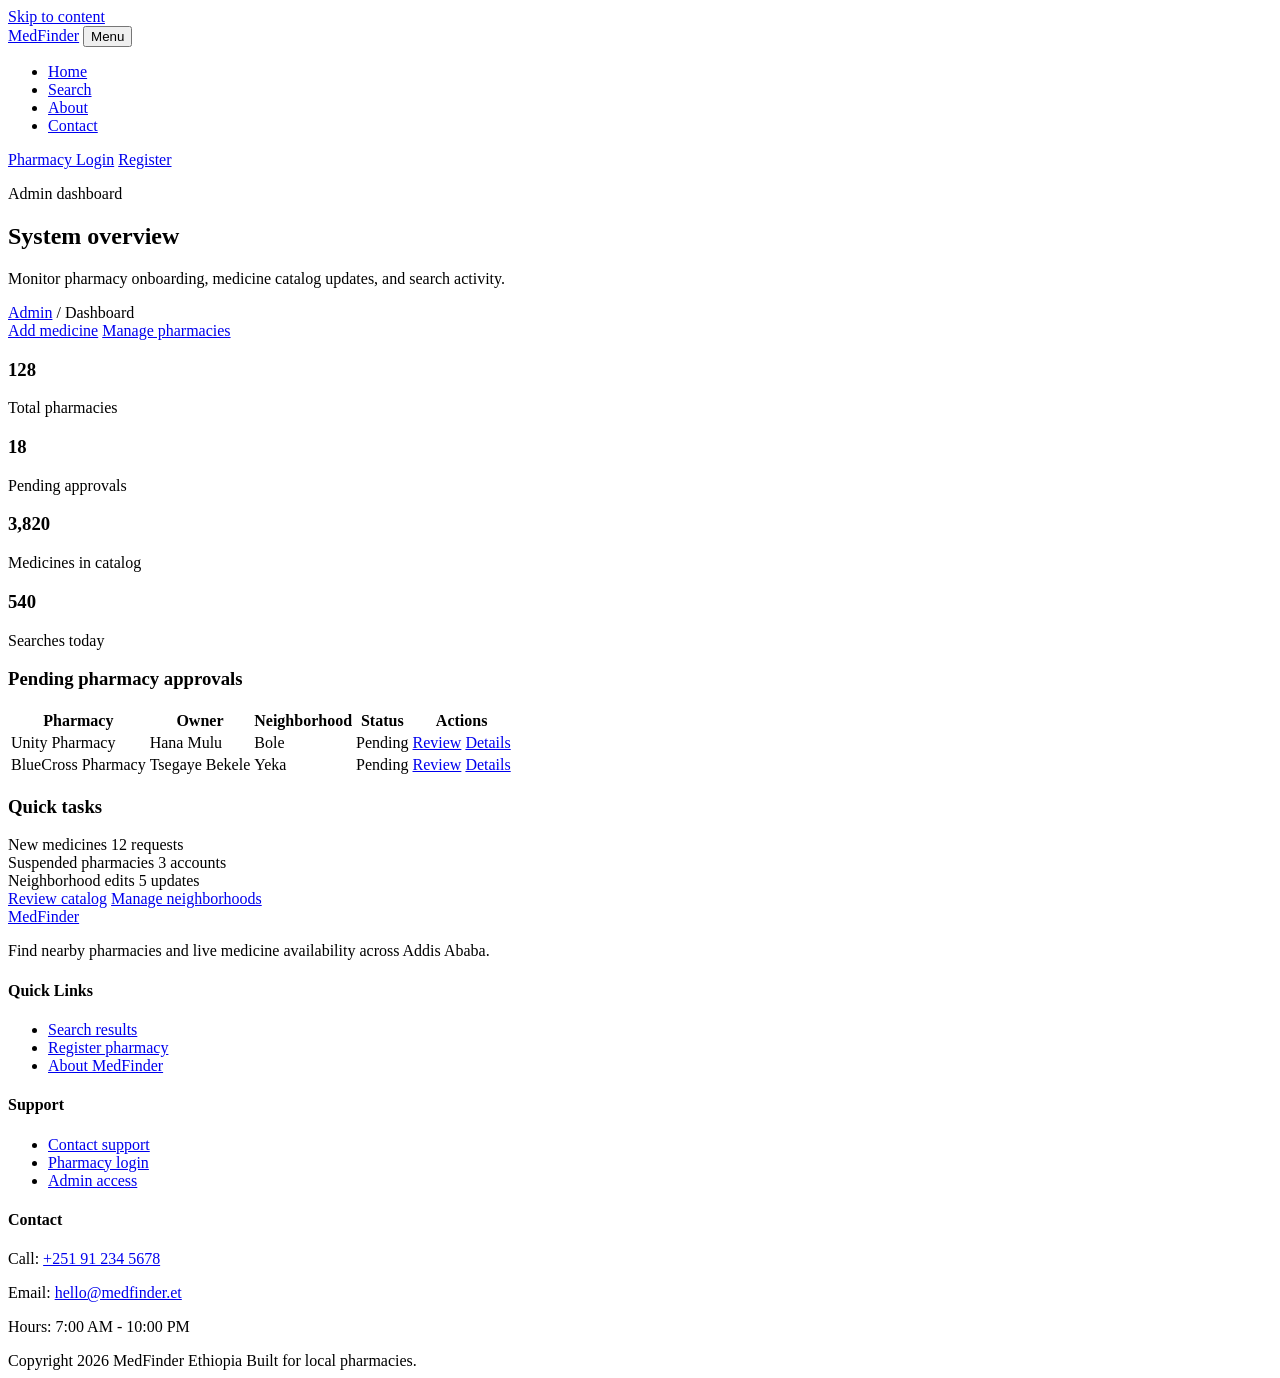
==== admin/index.html @ d6fd6786 "Convert pure view pages to HTML and remove old PHP view files" ====
<!doctype html>
<html lang="en">
<head>
    <meta charset="utf-8">
    <meta name="viewport" content="width=device-width, initial-scale=1">
    <title>Admin Dashboard - MedFinder Ethiopia</title>
    <link rel="preconnect" href="https://fonts.googleapis.com">
    <link rel="preconnect" href="https://fonts.gstatic.com" crossorigin>
    <link href="https://fonts.googleapis.com/css2?family=Playfair+Display:wght@600;700&family=Work+Sans:wght@400;500;600&display=swap" rel="stylesheet">
    <link rel="stylesheet" href="../css/style.css">
    <link rel="stylesheet" href="../css/responsive.css">
    <link rel="stylesheet" href="../css/admin.css">
</head>
<body class="admin-body">
<a class="skip-link" href="#main-content">Skip to content</a>
<header class="site-header">
    <div class="container header-inner">
        <a class="brand" href="../index.html">MedFinder</a>
        <button class="nav-toggle" type="button" aria-expanded="false" aria-controls="primary-nav">Menu</button>
        <nav class="site-nav" aria-label="Primary">
            <ul class="nav-list" id="primary-nav">
                <li><a href="../index.html">Home</a></li>
                <li><a href="../search-results.html">Search</a></li>
                <li><a href="../about.html">About</a></li>
                <li><a href="../contact.html">Contact</a></li>
            </ul>
        </nav>
        <div class="header-actions">
            <a class="btn btn-secondary" href="../pharmacy/login.php">Pharmacy Login</a>
            <a class="btn btn-primary" href="../pharmacy/register.php">Register</a>
        </div>
    </div>
</header>

<main id="main-content">
    <section class="page-hero">
        <div class="container page-hero-inner">
            <div>
                <p class="eyebrow">Admin dashboard</p>
                <h1 class="page-title">System overview</h1>
                <p class="page-subtitle">Monitor pharmacy onboarding, medicine catalog updates, and search activity.</p>
                <div class="breadcrumb">
                    <a href="index.html">Admin</a>
                    <span>/</span>
                    <span>Dashboard</span>
                </div>
            </div>
            <div class="page-actions">
                <a class="btn btn-primary" href="medicines/add.php">Add medicine</a>
                <a class="btn btn-secondary" href="pharmacies/index.html">Manage pharmacies</a>
            </div>
        </div>
    </section>

    <section class="section">
        <div class="container stat-grid">
            <div class="stat-card reveal">
                <h3>128</h3>
                <p>Total pharmacies</p>
            </div>
            <div class="stat-card reveal delay-1">
                <h3>18</h3>
                <p>Pending approvals</p>
            </div>
            <div class="stat-card reveal delay-2">
                <h3>3,820</h3>
                <p>Medicines in catalog</p>
            </div>
            <div class="stat-card reveal delay-3">
                <h3>540</h3>
                <p>Searches today</p>
            </div>
        </div>
    </section>

    <section class="section section-accent">
        <div class="container page-layout">
            <div class="content-area">
                <div class="panel">
                    <h3 class="panel-title">Pending pharmacy approvals</h3>
                    <div class="table-wrap">
                        <table class="table">
                            <thead>
                                <tr>
                                    <th>Pharmacy</th>
                                    <th>Owner</th>
                                    <th>Neighborhood</th>
                                    <th>Status</th>
                                    <th>Actions</th>
                                </tr>
                            </thead>
                            <tbody>
                                <tr>
                                    <td>Unity Pharmacy</td>
                                    <td>Hana Mulu</td>
                                    <td>Bole</td>
                                    <td><span class="pill pill-warning">Pending</span></td>
                                    <td class="table-actions">
                                        <a class="btn btn-secondary" href="pharmacies/approve.php">Review</a>
                                        <a class="btn btn-link" href="pharmacies/view.html">Details</a>
                                    </td>
                                </tr>
                                <tr>
                                    <td>BlueCross Pharmacy</td>
                                    <td>Tsegaye Bekele</td>
                                    <td>Yeka</td>
                                    <td><span class="pill pill-warning">Pending</span></td>
                                    <td class="table-actions">
                                        <a class="btn btn-secondary" href="pharmacies/approve.php">Review</a>
                                        <a class="btn btn-link" href="pharmacies/view.html">Details</a>
                                    </td>
                                </tr>
                            </tbody>
                        </table>
                    </div>
                </div>
            </div>

            <aside class="sidebar">
                <h3 class="panel-title">Quick tasks</h3>
                <div class="info-list">
                    <div class="info-row">
                        <span>New medicines</span>
                        <span>12 requests</span>
                    </div>
                    <div class="info-row">
                        <span>Suspended pharmacies</span>
                        <span>3 accounts</span>
                    </div>
                    <div class="info-row">
                        <span>Neighborhood edits</span>
                        <span>5 updates</span>
                    </div>
                </div>
                <div class="form-footer">
                    <a class="btn btn-primary" href="medicines/index.html">Review catalog</a>
                    <a class="btn btn-secondary" href="neighborhoods/index.html">Manage neighborhoods</a>
                </div>
            </aside>
        </div>
    </section>
</main>

<footer class="site-footer">
    <div class="container footer-grid">
        <div class="footer-brand">
            <a class="brand" href="../index.html">MedFinder</a>
            <p>Find nearby pharmacies and live medicine availability across Addis Ababa.</p>
        </div>
        <div class="footer-links">
            <h4>Quick Links</h4>
            <ul>
                <li><a href="../search-results.html">Search results</a></li>
                <li><a href="../pharmacy/register.php">Register pharmacy</a></li>
                <li><a href="../about.html">About MedFinder</a></li>
            </ul>
        </div>
        <div class="footer-links">
            <h4>Support</h4>
            <ul>
                <li><a href="../contact.html">Contact support</a></li>
                <li><a href="../pharmacy/login.php">Pharmacy login</a></li>
                <li><a href="../admin/login.php">Admin access</a></li>
            </ul>
        </div>
        <div class="footer-links">
            <h4>Contact</h4>
            <p>Call: <a href="tel:+251912345678">+251 91 234 5678</a></p>
            <p>Email: <a href="mailto:hello@medfinder.et">hello@medfinder.et</a></p>
            <p>Hours: 7:00 AM - 10:00 PM</p>
        </div>
    </div>
    <div class="footer-bottom">
        <div class="container footer-bottom-inner">
            <span>Copyright 2026 MedFinder Ethiopia</span>
            <span>Built for local pharmacies.</span>
        </div>
    </div>
</footer>
<script src="https://code.jquery.com/jquery-3.6.0.min.js"></script>
<script src="../js/main.js"></script>
</body>
</html>
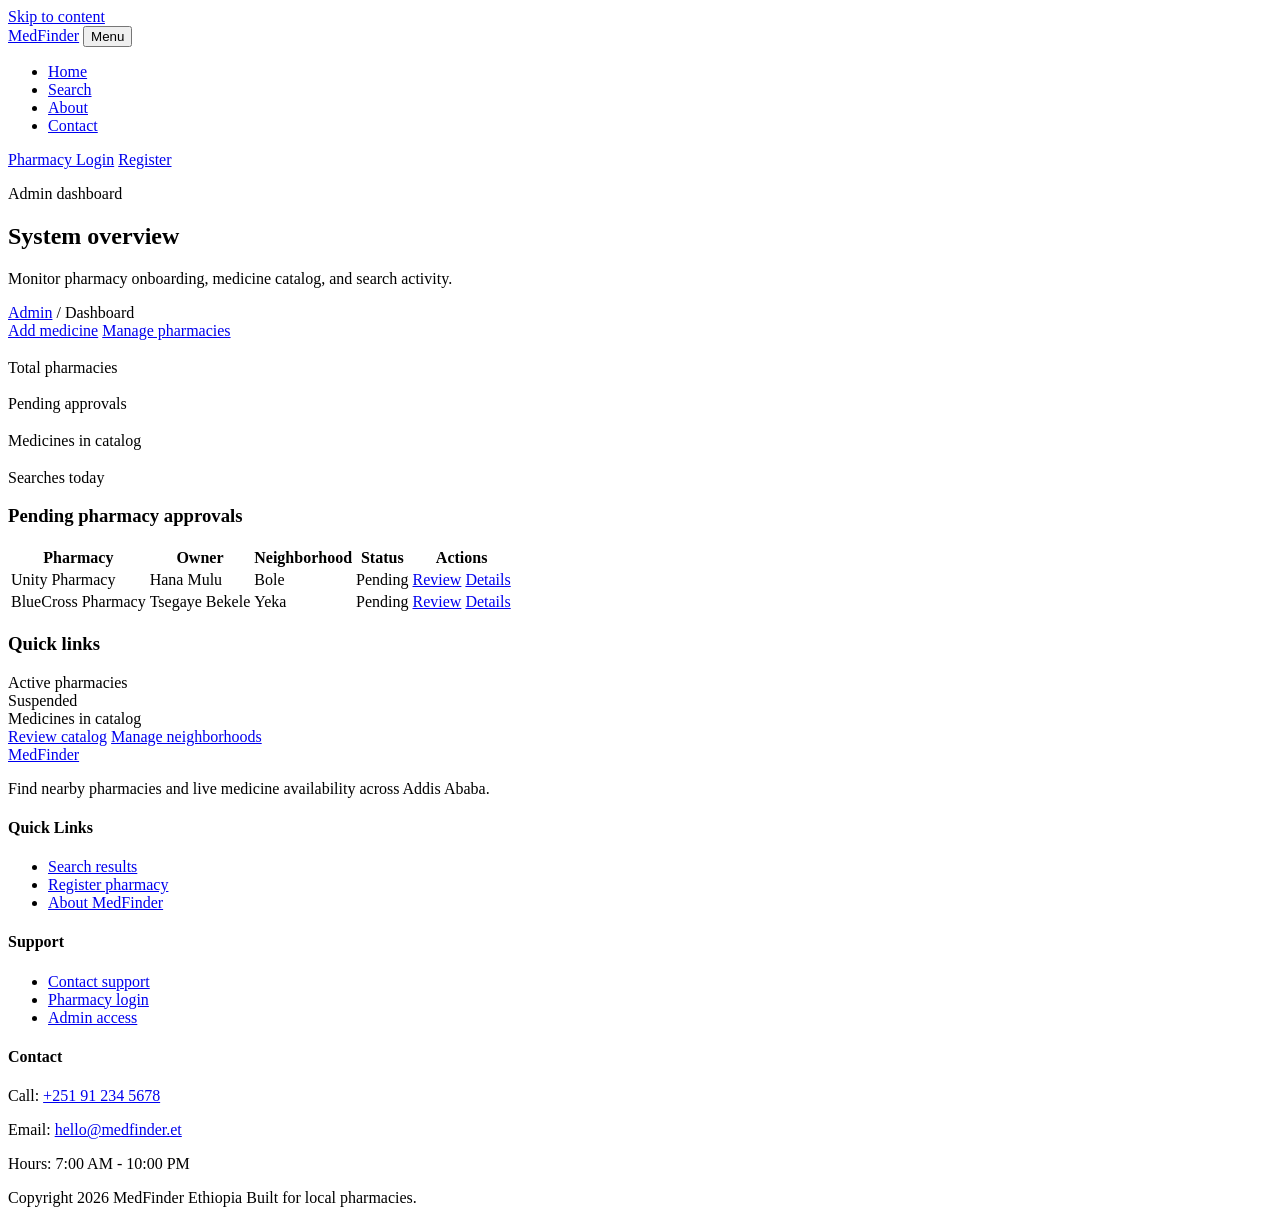
==== commit e3bcadce: "feat: PHP Back end implementation (#3) * global config file and helper functions  * database helper " ====
--- a/admin/index.html
+++ b/admin/index.html
@@ -38,7 +38,7 @@
             <div>
                 <p class="eyebrow">Admin dashboard</p>
                 <h1 class="page-title">System overview</h1>
-                <p class="page-subtitle">Monitor pharmacy onboarding, medicine catalog updates, and search activity.</p>
+                <p class="page-subtitle">Monitor pharmacy onboarding, medicine catalog, and search activity.</p>
                 <div class="breadcrumb">
                     <a href="index.html">Admin</a>
                     <span>/</span>
@@ -52,22 +52,24 @@
         </div>
     </section>
 
+    <?php render_flashes(); ?>
+
     <section class="section">
         <div class="container stat-grid">
             <div class="stat-card reveal">
-                <h3>128</h3>
+                <h3><?= h($stats['total_pharmacies']) ?></h3>
                 <p>Total pharmacies</p>
             </div>
             <div class="stat-card reveal delay-1">
-                <h3>18</h3>
+                <h3><?= h($stats['pending']) ?></h3>
                 <p>Pending approvals</p>
             </div>
             <div class="stat-card reveal delay-2">
-                <h3>3,820</h3>
+                <h3><?= h($stats['total_medicines']) ?></h3>
                 <p>Medicines in catalog</p>
             </div>
             <div class="stat-card reveal delay-3">
-                <h3>540</h3>
+                <h3><?= h($stats['searches_today']) ?></h3>
                 <p>Searches today</p>
             </div>
         </div>
@@ -117,19 +119,19 @@
             </div>
 
             <aside class="sidebar">
-                <h3 class="panel-title">Quick tasks</h3>
+                <h3 class="panel-title">Quick links</h3>
                 <div class="info-list">
                     <div class="info-row">
-                        <span>New medicines</span>
-                        <span>12 requests</span>
+                        <span>Active pharmacies</span>
+                        <span><?= h($stats['active']) ?></span>
                     </div>
                     <div class="info-row">
-                        <span>Suspended pharmacies</span>
-                        <span>3 accounts</span>
+                        <span>Suspended</span>
+                        <span><?= h($stats['suspended']) ?></span>
                     </div>
                     <div class="info-row">
-                        <span>Neighborhood edits</span>
-                        <span>5 updates</span>
+                        <span>Medicines in catalog</span>
+                        <span><?= h($stats['total_medicines']) ?></span>
                     </div>
                 </div>
                 <div class="form-footer">
